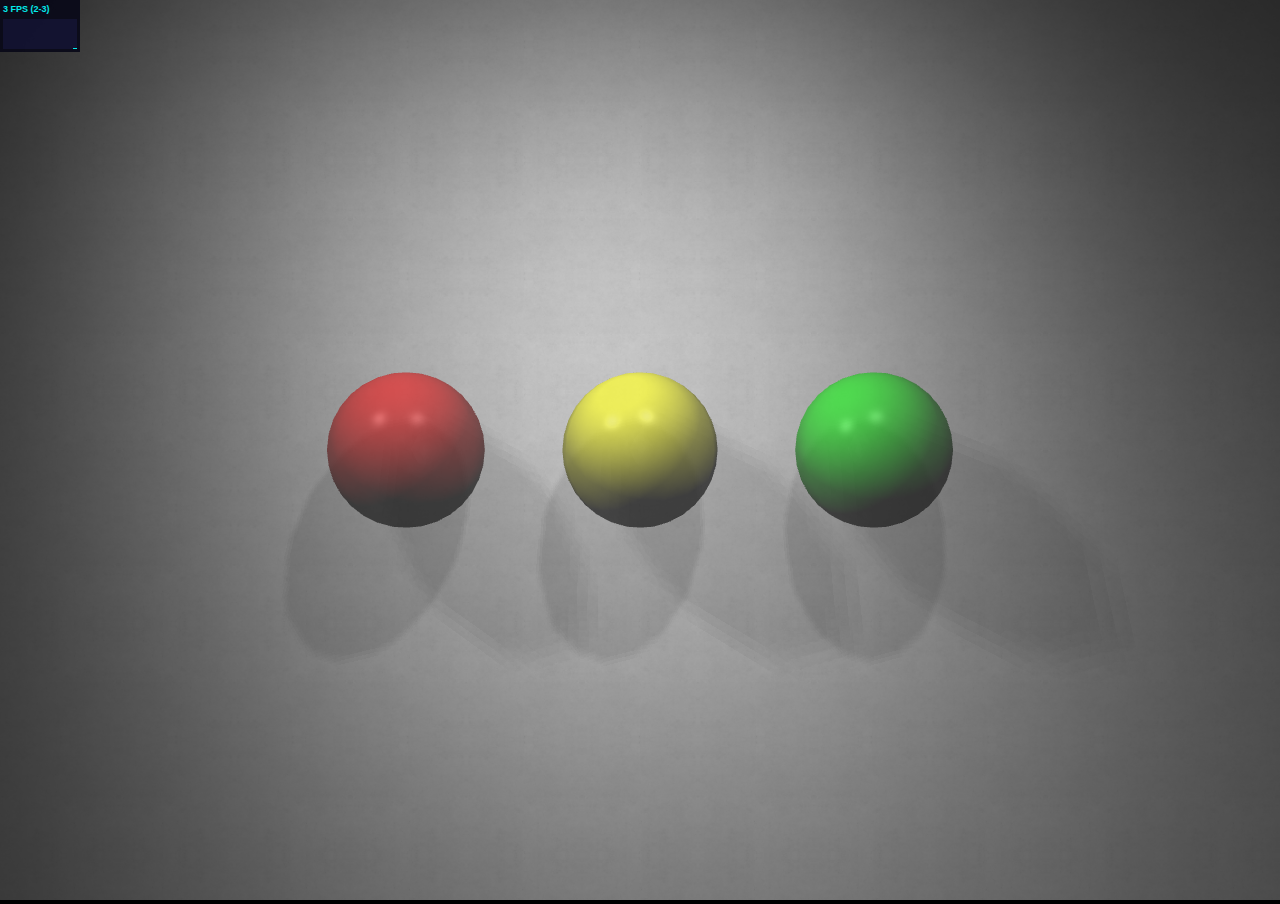
==== index.htm @ 5984b8ab "init from local" ====
<!doctype html>
<html>
<head>
    <meta charset="utf-8" />
    <title>WebGL</title>


    <!--<script type="text/javascript" src="//localhost:8000/socket.io/socket.io.js"></script>-->

    <script type="text/javascript" src="js/jquery.js"></script>
    <script type="text/javascript" src="js/three.min.js"></script>
    <script type="text/javascript" src="js/three.TrackballControls.js"></script>
    <script type="text/javascript" src="js/stats.js"></script>

    <link href="style/style.css" rel="stylesheet" type="text/css" media="all" />
</head>
<body style="margin:0">

    <div id="container"></div>

</body>

<script type="text/javascript">

    // set the scene size
    var WIDTH = 853,
	    HEIGHT = 480;

    var mouse = { x: 0, y: 0 };

    // set some camera attributes
    var VIEW_ANGLE = 45,
	    ASPECT = WIDTH / HEIGHT,
	    NEAR = 10,
	    FAR = 1500;

    // get the DOM element to attach to
    // - assume we've got jQuery to hand
    var $container = $('#container');

    /* STATS */

    stats = new Stats();
    $container.append(stats.domElement);
    $(stats).css("position", "absolute");


    /* RENDERER */

    // create a WebGL renderer, camera
    // and a scene
    var renderer = new THREE.WebGLRenderer({ antialias: true });
    renderer.shadowMapEnabled = true;
    renderer.shadowMapType = THREE.PCFShadowMap;
    // to antialias the shadow
    renderer.shadowMapSoft = true;

    // start the renderer
    renderer.setSize(WIDTH, HEIGHT);

    // attach the render-supplied DOM element
    $container.append(renderer.domElement);


    /* CAMERA */
    var camera = new THREE.PerspectiveCamera(VIEW_ANGLE, ASPECT, NEAR, FAR);

    // the camera starts at 0,0,0 so pull it back
    camera.position.z = 750;
    camera.position.y = 00;


    /* SCENE */
    var scene = new THREE.Scene();
    scene.fog = new THREE.Fog(0x000000, 750, 1500);


    /* CONTROLS */

    // init the mouse control
    controls = new THREE.TrackballControls(camera);
    controls.target.set(0, 0, 0);

    controls.rotateSpeed = 1.0;
    controls.zoomSpeed = 1.2;
    controls.panSpeed = 0.8;

    controls.noZoom = false;
    controls.noPan = false;

    controls.staticMoving = false;
    controls.dynamicDampingFactor = 0.15;

    controls.keys = [65, 83, 68];



    /************
	 * MATERIALS
	 ***********/

    // create the sphere's material
    var shininess = 200,
        opacity = 0.7,
        sphereColors = [0xCC1111, 0xCCCC11, 0x11CC11],
        sphereMaterials = []
    ;

    for (var i = 0; i < 3; i++) {
        var sphereMaterial = new THREE.MeshPhongMaterial(
	    {
	        color: sphereColors[i],
	        transparent: true,
	        opacity: opacity,
	        specular: 0x555555, shininess: shininess
	    });

        sphereMaterials.push(sphereMaterial);
    }

    var spherespotLightMaterial = new THREE.MeshBasicMaterial(
	{
	    color: 0xFFFF88
        , opacity: 0.75
	});


    var planeTexture = THREE.ImageUtils.loadTexture("res/plane.png");
    planeTexture.wrapS = planeTexture.wrapT = THREE.MirroredRepeatWrapping;
    planeTexture.repeat.set(25, 25);

    var planeMaterial = new THREE.MeshLambertMaterial(
	{
	    name: "planeMaterial",
	    color: 0xCCCCCC,
	    map: planeTexture
	});



    /************
	 * MESHES
	 ***********/


    /** Plane **/

    var plane0 = function initPlane() {
        var width = 2000,
			height = width,
			wSegments = 50,
			hSegments = wSegments
        ;

        var plane = new THREE.Mesh(
			new THREE.PlaneGeometry(width, height, wSegments, hSegments),
			planeMaterial
		);

        plane.receiveShadow = true;

        return plane;
    }();

    //plane0.rotation.x = -Math.PI/2;

    // add the plane to the scene
    scene.add(plane0);


    /** Spheres **/

    var spheres = function initSpheres() {
        var radius = 50,
			segments = 16,
			rings = segments
        ;

        var arr = [];
        var sphere = {};

        // 0
        sphere = new THREE.Mesh(
			new THREE.SphereGeometry(radius, segments, rings),
			sphereMaterials[0]
		);
        sphere.name = "sphere0";
        sphere.castShadow = true;
        sphere.receiveShadow = false;

        sphere.position.x = -150;
        sphere.position.z = radius;

        arr.push(sphere);

        // 1
        sphere = new THREE.Mesh(
			new THREE.SphereGeometry(radius, segments, rings),
			sphereMaterials[1]
		);
        sphere.name = "sphere1";
        sphere.castShadow = true;
        sphere.receiveShadow = false;

        sphere.position.x = 0;
        sphere.position.z = radius;

        arr.push(sphere);

        // 2
        sphere = new THREE.Mesh(
			new THREE.SphereGeometry(radius, segments, rings),
			sphereMaterials[2]
		);
        sphere.name = "sphere2";
        sphere.castShadow = true;
        sphere.receiveShadow = false;

        sphere.position.x = 150;
        sphere.position.z = radius;

        arr.push(sphere);

        return arr;
    }();

    // add the spheres to the scene
    spheres.forEach(function (o, i) { scene.add(o); })



    /************
	 * CAMERA
	 ***********/

    // and the camera
    scene.add(camera);



    /************
	 * LIGHTS
	 ***********/

    // ambient
    var ambientLight = new THREE.AmbientLight(0x1A1A1A);
    scene.add(ambientLight);

    // create a point light
    var spotLight = new THREE.SpotLight(0xAAAAAA);

    spotLight.castShadow = true;

    spotLight.shadowCameraNear = 600;
    spotLight.shadowCameraFar = 1500;
    spotLight.shadowCameraFov = 120;

    //spotLight.shadowCameraVisible = true;

    spotLight.shadowMapWidth = spotLight.shadowMapHeight = 2048;

    spotLight.shadowDarkness = 0.1;

    // set its position
    spotLight.position.x = 105;
    spotLight.position.y = 500;
    spotLight.position.z = 500;

    scene.add(spotLight);

    // create a point light
    var spotLight2 = new THREE.SpotLight(0xAAAAAA);

    spotLight2.castShadow = true;

    spotLight2.shadowCameraNear = 600;
    spotLight2.shadowCameraFar = 1500;
    spotLight2.shadowCameraFov = 120;

    //spotLight2.shadowCameraVisible = true;

    spotLight2.shadowMapWidth = spotLight2.shadowMapHeight = 756;

    spotLight2.shadowDarkness = 0.1;

    // set its position
    spotLight2.position.x = -500;
    spotLight2.position.y = 500;
    spotLight2.position.z = 500;

    scene.add(spotLight2);

    

    sphereLights = [];
    spheres.forEach(function (o, i) {
        var light = new THREE.PointLight(o.material.color.getHex());
        light.position.x = o.position.x;
        light.position.y = o.position.y;
        light.position.z = o.position.z;
        light.intensity = 0;

        sphereLights.push(light);

        scene.add(light);
    });



    // init my object
    gd = {
        update: function (time) {

            window.requestAnimationFrame(gd.update);

            controls.update();

            //spotLight.position.x = Math.cos(time / 900) * 50 - 25;
            //spotLight.position.y = Math.cos(time / 900) * 50 - 25 + 600;

            //spherespotLight.position = spotLight.position;

            stats.update();
            renderer.render(scene, camera);
        },

        ledState: [false, false, false]
    };

    // draw!
    gd.update();



    window.addEventListener('resize', onWindowResize, false);

    function onWindowResize() {
        /*
        var w = $container.innerWidth(), h = $container.innerHeight()
        camera.aspect = w / h;
        camera.updateProjectionMatrix();

	    renderer.setSize(w, h);
        */

        camera.aspect = window.innerWidth / window.innerHeight;
        camera.updateProjectionMatrix();

        renderer.setSize(window.innerWidth, window.innerHeight);
    }

    onWindowResize();

    document.addEventListener('mousemove', function onDocumentMouseMove(event) {

        event.preventDefault();

        mouse.x = (event.clientX / window.innerWidth) * 2 - 1;
        mouse.y = -(event.clientY / window.innerHeight) * 2 + 1;

    }, false);

    container.addEventListener("click", function onContainerClick(event) {
        
        /* find intersections */

        var vector = new THREE.Vector3(mouse.x, mouse.y, 1),
            projector = new THREE.Projector()
        ;

        projector.unprojectVector(vector, camera);

        raycaster = new THREE.Raycaster(camera.position, vector.subSelf(camera.position).normalize());

        var intersects = raycaster.intersectObjects(scene.children);

        if (intersects.length > 0
            && intersects[0].object.material.name != "planeMaterial") {

            var o = intersects[0].object,
                id = o.name.charAt(o.name.length-1)*1
            ;

            if (gd.ledState[id] == true) {
                gd.ledState[id] = false;
                sphereLights[id].intensity = .1;
                o.material.opacity = 0.6;
                o.material.emissive = new THREE.Color(0);                
            } else {
                gd.ledState[id] = true;
                sphereLights[id].intensity = .8;
                o.material.opacity = 1;
                o.material.emissive = o.material.color;
            }
        }

    }, false);
</script>
</html>
---- style/style.css ----
html {
    background-color: #000;
}

#header {
    color: #808080;
    font-size: 18px;
    font-weight: bold;
    font-family:Tahoma;

    float:right;
    margin-bottom: 6px;
}

#container {
    /*text-align: center;
	background: #111;
	width: 400px;
	height: 300px;*/
}

#stats {
    position: absolute;
}
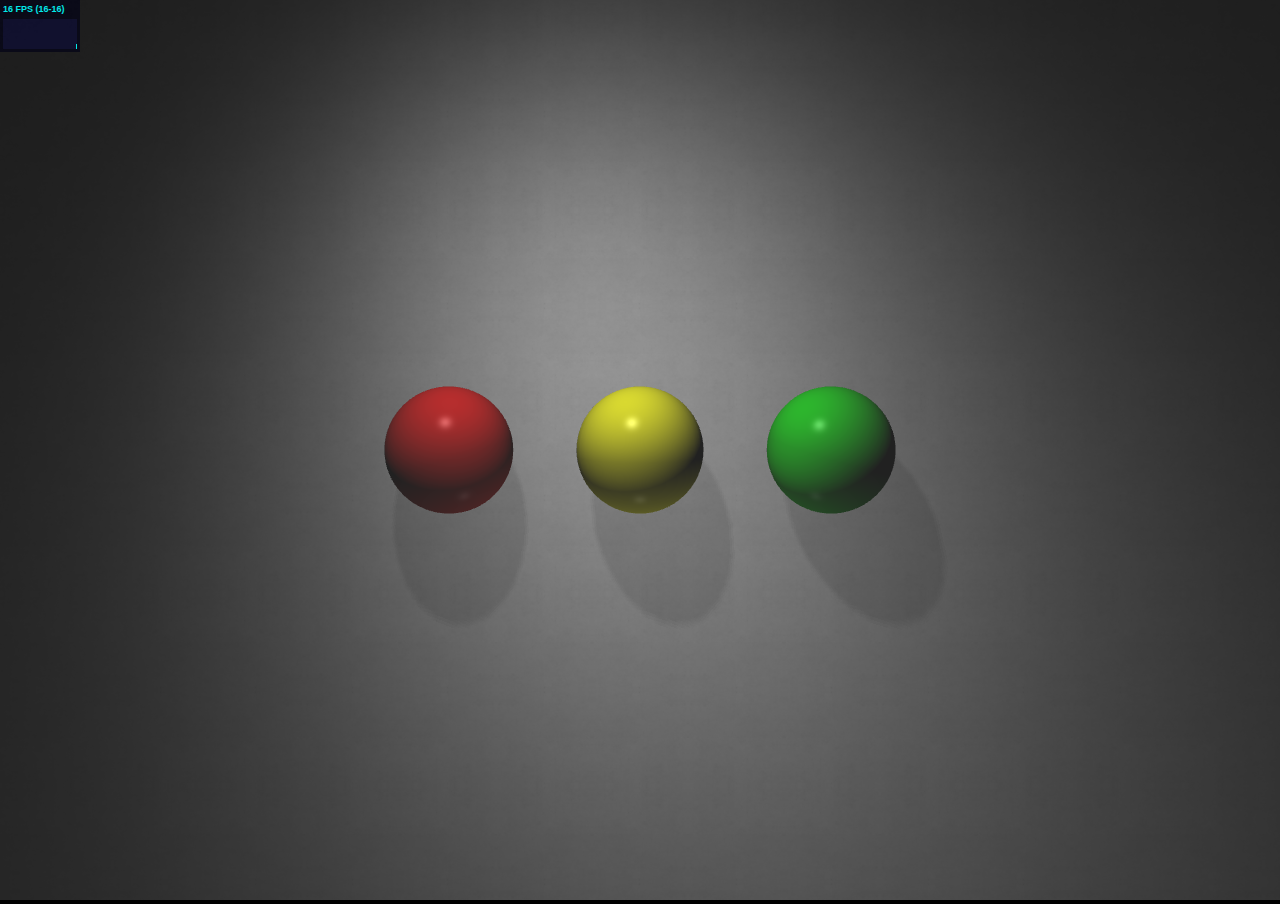
==== commit 470137d5: "quick animation effect" ====
--- a/index.htm
+++ b/index.htm
@@ -6,7 +6,8 @@
 
 
     <!--<script type="text/javascript" src="//localhost:8000/socket.io/socket.io.js"></script>-->
-
+    
+    <script type="text/javascript" src="js/animation.js"></script>
     <script type="text/javascript" src="js/jquery.js"></script>
     <script type="text/javascript" src="js/three.min.js"></script>
     <script type="text/javascript" src="js/three.TrackballControls.js"></script>
@@ -66,7 +67,7 @@
     var camera = new THREE.PerspectiveCamera(VIEW_ANGLE, ASPECT, NEAR, FAR);
 
     // the camera starts at 0,0,0 so pull it back
-    camera.position.z = 750;
+    camera.position.z = 1700;
     camera.position.y = 00;
 
 
@@ -101,7 +102,6 @@
 
     // create the sphere's material
     var shininess = 200,
-        opacity = 0.7,
         sphereColors = [0xCC1111, 0xCCCC11, 0x11CC11],
         sphereMaterials = []
     ;
@@ -111,18 +111,11 @@
 	    {
 	        color: sphereColors[i],
 	        transparent: true,
-	        opacity: opacity,
 	        specular: 0x555555, shininess: shininess
 	    });
 
         sphereMaterials.push(sphereMaterial);
     }
-
-    var spherespotLightMaterial = new THREE.MeshBasicMaterial(
-	{
-	    color: 0xFFFF88
-        , opacity: 0.75
-	});
 
 
     var planeTexture = THREE.ImageUtils.loadTexture("res/plane.png");
@@ -172,7 +165,7 @@
 
     var spheres = function initSpheres() {
         var radius = 50,
-			segments = 16,
+			segments = 32,
 			rings = segments
         ;
 
@@ -243,11 +236,11 @@
 	 ***********/
 
     // ambient
-    var ambientLight = new THREE.AmbientLight(0x1A1A1A);
+    var ambientLight = new THREE.AmbientLight(0x222222);
     scene.add(ambientLight);
 
     // create a point light
-    var spotLight = new THREE.SpotLight(0xAAAAAA);
+    var spotLight = new THREE.SpotLight(0xEEEEEE);
 
     spotLight.castShadow = true;
 
@@ -262,16 +255,14 @@
     spotLight.shadowDarkness = 0.1;
 
     // set its position
-    spotLight.position.x = 105;
+    spotLight.position.x = -150;
     spotLight.position.y = 500;
     spotLight.position.z = 500;
 
     scene.add(spotLight);
 
     // create a point light
-    var spotLight2 = new THREE.SpotLight(0xAAAAAA);
-
-    spotLight2.castShadow = true;
+    var spotLight2 = new THREE.SpotLight(0x555555);
 
     spotLight2.shadowCameraNear = 600;
     spotLight2.shadowCameraFar = 1500;
@@ -284,9 +275,9 @@
     spotLight2.shadowDarkness = 0.1;
 
     // set its position
-    spotLight2.position.x = -500;
-    spotLight2.position.y = 500;
-    spotLight2.position.z = 500;
+    spotLight2.position.x = 0;
+    spotLight2.position.y = -500;
+    spotLight2.position.z = 1;
 
     scene.add(spotLight2);
 
@@ -307,28 +298,27 @@
 
 
 
-    // init my object
-    gd = {
-        update: function (time) {
-
-            window.requestAnimationFrame(gd.update);
-
-            controls.update();
-
-            //spotLight.position.x = Math.cos(time / 900) * 50 - 25;
-            //spotLight.position.y = Math.cos(time / 900) * 50 - 25 + 600;
-
-            //spherespotLight.position = spotLight.position;
-
-            stats.update();
-            renderer.render(scene, camera);
-        },
-
-        ledState: [false, false, false]
+    // init my objects
+
+    function update(time) {
+
+        window.requestAnimationFrame(update);
+
+        controls.update();
+
+        //spotLight.position.x = Math.cos(time / 900) * 50 - 25;
+        //spotLight.position.y = Math.cos(time / 900) * 50 - 25 + 600;
+
+        //spherespotLight.position = spotLight.position;
+
+        stats.update();
+        renderer.render(scene, camera);
     };
 
+    ledState = [false, false, false];
+
     // draw!
-    gd.update();
+    update();
 
 
 
@@ -381,19 +371,36 @@
                 id = o.name.charAt(o.name.length-1)*1
             ;
 
-            if (gd.ledState[id] == true) {
-                gd.ledState[id] = false;
+            if (ledState[id] == true) {
+                ledState[id] = false;
                 sphereLights[id].intensity = .1;
-                o.material.opacity = 0.6;
                 o.material.emissive = new THREE.Color(0);                
             } else {
-                gd.ledState[id] = true;
+                ledState[id] = true;
                 sphereLights[id].intensity = .8;
-                o.material.opacity = 1;
                 o.material.emissive = o.material.color;
             }
         }
 
     }, false);
+
+    __marg = 1500 - 900;
+    camera.position.z = 900;
+    animation.animate({
+        duration: 4000,
+        delta: animation.makeEaseOut(animation.elastic),
+        step: function (d) {
+            camera.position.z = 1500 - __marg * d;
+        }
+    });
+    //animation.animate({
+    //    duration: 3500,
+    //    delta: animation.makeEaseOut(animation.elastic),
+    //    step: function (d) {
+    //        camera.position.y = d * 1080 - 960;
+    //        camera.position.x = d * 1080 - 960;
+    //    }
+    //});
+
 </script>
 </html>
